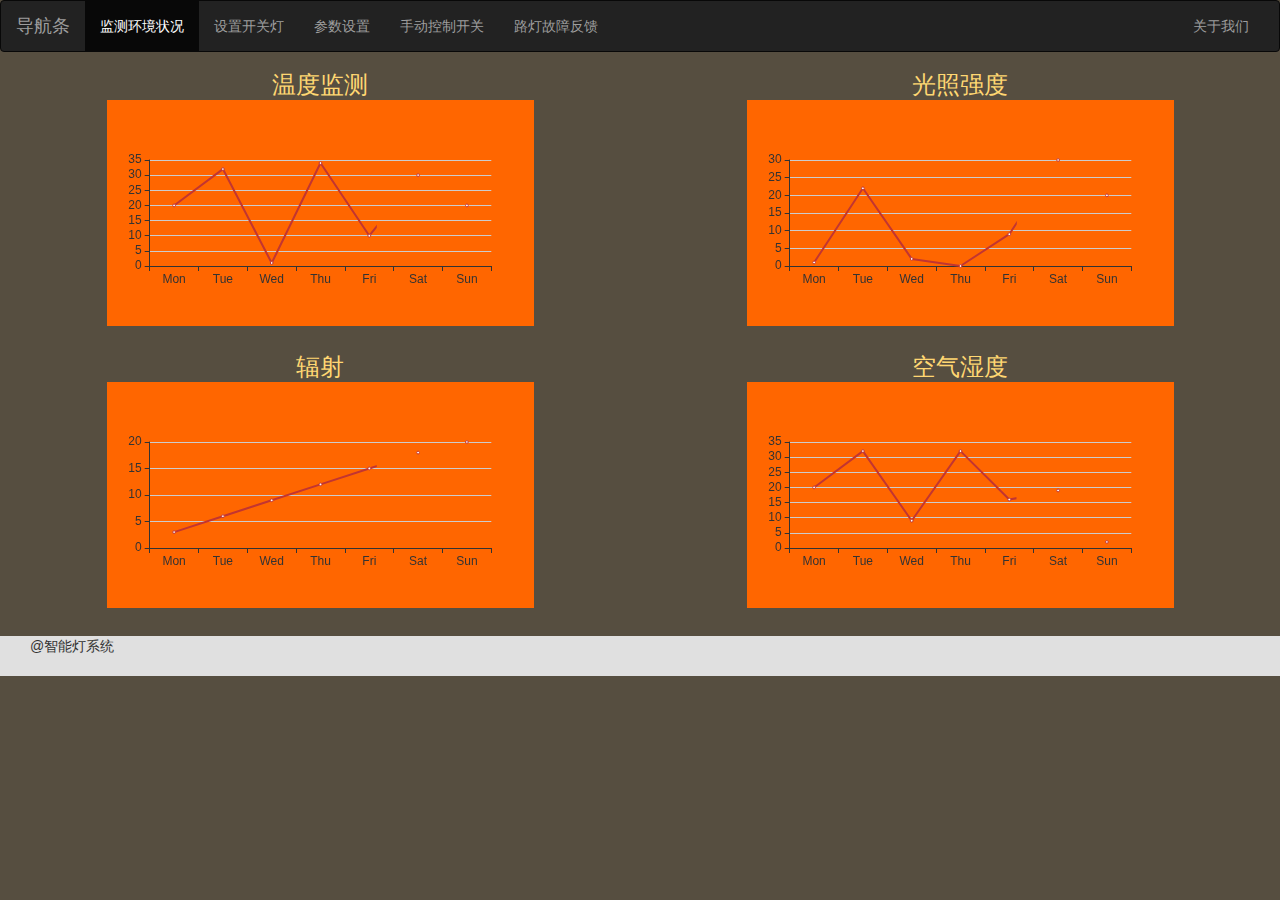
==== index.html @ 9ebfedbb "'second'" ====
<!DOCTYPE html>
<html lang="en">
<head>
    <meta charset="UTF-8">
    <title>index</title>
    <link rel="stylesheet" href="js/bootstrap-3.3.7/css/bootstrap.css">
    <link rel="stylesheet" href="css/index.css">
    <script src="js/jquery-3.3.1.min.js"></script>
    <script src="js/bootstrap-3.3.7/js/bootstrap.js"></script>
    <script src="js/echarts.js"></script>
</head>
<body>
<nav class="navbar navbar-inverse">
    <div class="container-fluid">
        <!-- 变小的时候生成目录 -->
        <div class="navbar-header">
            <button type="button" class="navbar-toggle collapsed" data-toggle="collapse" data-target="#bs-example-navbar-collapse-1" aria-expanded="false">
                <span class="sr-only">Toggle navigation</span>
                <span class="icon-bar"></span>
                <span class="icon-bar"></span>
                <span class="icon-bar"></span>
            </button>
            <a class="navbar-brand" href="#">导航条</a>
        </div>

        <!-- 导航条的各项指标 -->
        <div class="collapse navbar-collapse" id="bs-example-navbar-collapse-1">
            <ul class="nav navbar-nav">
                <li class="active"><a href="index.html">监测环境状况<span class="sr-only">(current)</span></a></li>
                <li><a href="light.html">设置开关灯</a></li>
                <li><a href="canShu.html">参数设置</a></li>
                <li><a href="manual.html">手动控制开关</a></li>
                <li><a href="feedback.html">路灯故障反馈</a></li>
            </ul>
            <ul class="nav navbar-nav navbar-right">
                <li id="aboutMe"><a href="#">关于我们</a></li>
            </ul>
        </div>
    </div>
</nav>
</div>
<!--关于我们-->
<div class="aboutList">
    <li>张洪涛</li>
    <li>张洪涛</li>
    <li>张洪涛</li>
    <li>张洪涛</li>
</div>

<div class="mainer">
    <div class="col-md-6 mainerChild">
        <div class="div_top"><h3>温度监测</h3></div>
        <div id="div1"></div>
    </div>
    <div class="col-md-6 mainerChild">
        <div class="div_top"><h3>光照强度</h3></div>
        <div id="div2"></div>
    </div>
    <div class="col-md-6 mainerChild">
        <div class="div_top"><h3>辐射</h3></div>
        <div id="div3"></div>
    </div>
    <div class="col-md-6 mainerChild">
        <div class="div_top"><h3>空气湿度</h3></div>
        <div id="div4"></div>
    </div>
</div>
<footer id="footer">
    <span>@智能灯系统</span>
</footer>

<script src="scripts/myEcharts.js"></script>
<script src="scripts/base.js"></script>
<script src="scripts/index.js"></script>
</body>
</html>
---- css/index.css ----
body{
    background-color: #564e40;
}
.aboutList{
    top: 70px;
    right: 30px;
    width: 100px;
    height: 150px;
    position: fixed;
    display: none;
    z-index: 999;
    background: #ffd772;
    -webkit-transition: all .2s ease-in-out;
    -moz-transition: all .2s ease-in-out;
    -ms-transition: all .2s ease-in-out;
    -o-transition: all .2s ease-in-out;
    transition: all .2s ease-in-out;
    box-shadow: 0 0 5px #999;
    -webkit-box-shadow: 0 0 5px #999;
    -moz-box-shadow: 0 0 5px #999;
    -o-box-shadow: 0 0 5px #999;
    padding: 10px 15px;
}
.aboutList>li{
    list-style: none;
    font-size: 20px;
}
.mainer{
    position: relative;
    height: 564px;
    width: 100%;
    background: #564e40;
}
.mainer>.mainerChild{
    height: 50%;
    width: 50%;

}
.div_top{
    height: 10%;
    margin: 0 auto;
}
.div_top h3{
    color: #ffd772;
    text-align: center;
    margin: auto;
}
#div1,#div2,#div3,#div4{
    height: 80%;
    width: 70%;
    background: #ff6600;
    margin: auto;
}
#footer{
    height: 40px;
    background-color: #e0e0e0;
}
#footer span{
    margin-left: 30px;
}
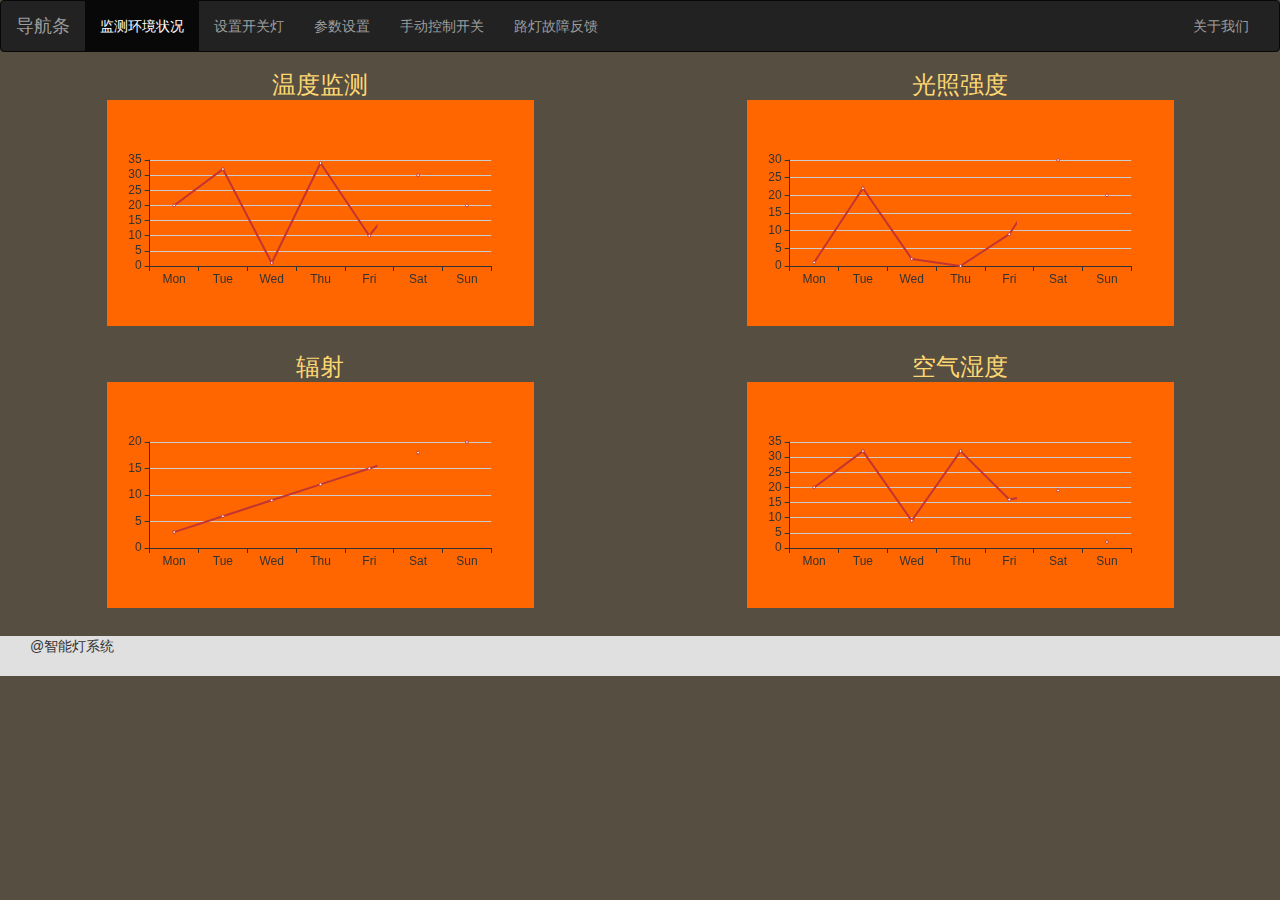
==== commit b93b2e58: "Update index.html" ====
--- a/index.html
+++ b/index.html
@@ -41,10 +41,10 @@
 </div>
 <!--关于我们-->
 <div class="aboutList">
-    <li>张洪涛</li>
-    <li>张洪涛</li>
-    <li>张洪涛</li>
-    <li>张洪涛</li>
+    <li>张春明</li>
+    <li>张春明</li>
+    <li>张春明</li>
+    <li>张春明</li>
 </div>
 
 <div class="mainer">
